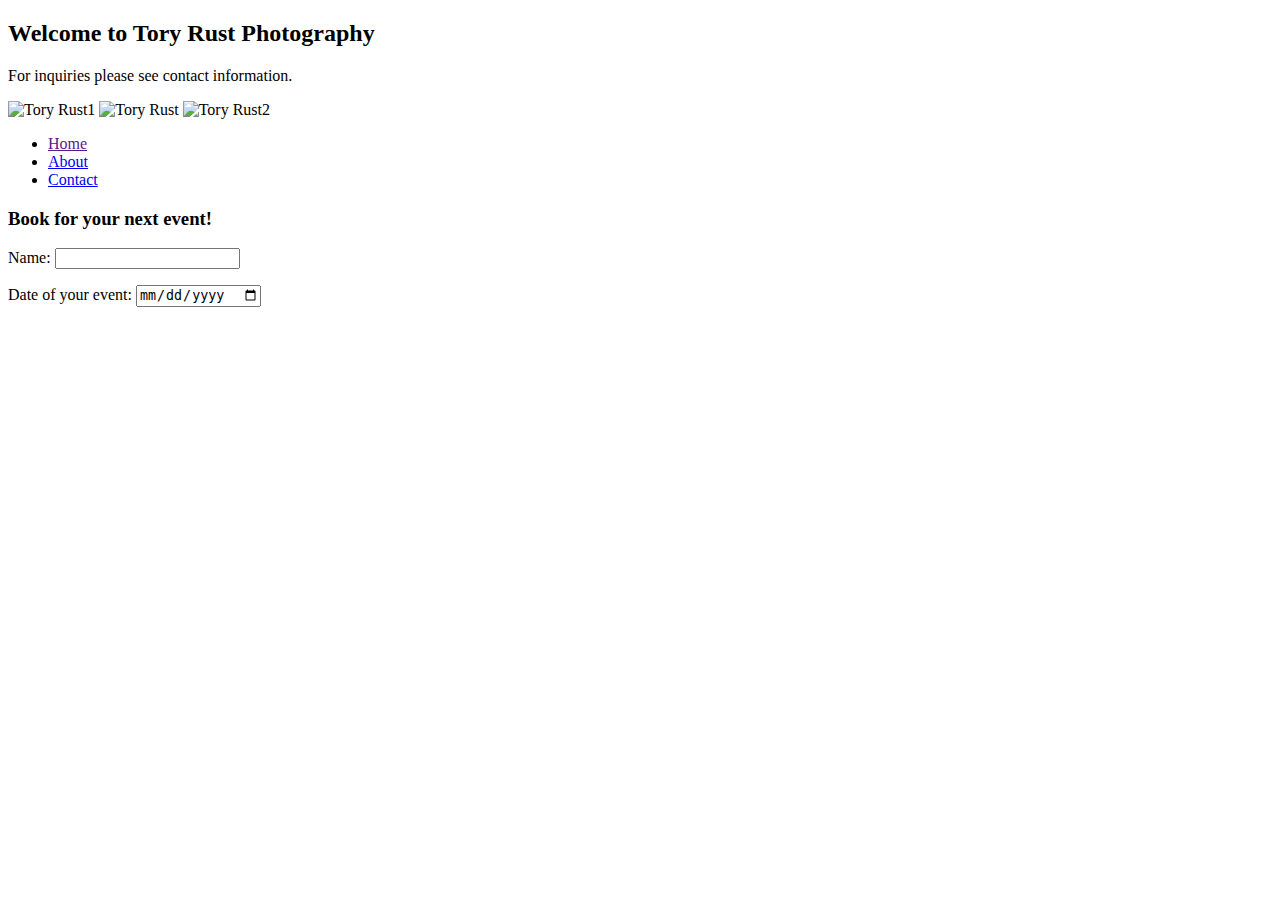
==== index.html @ 1d86cb42 "Added content to index page" ====
<!DOCTYPE html>
<html>
<head>
	<title>TORY/RUST</title>
</head>
<body>
<h2>Welcome to Tory Rust Photography</h2>
<p> For inquiries please see contact information. </p>

<img src="images/tory7.png" alt="Tory Rust1" height="200" width="200">
<img src="images/tory8.jpg" alt="Tory Rust" height="500" width="500">
<img src="images/tory9.jpg" alt="Tory Rust2" height="500" width="500">

<nav>
  <ul>
    <li><a href="">Home</a></li>
    <li><a href="file:///Users/georgiarust/grust101.github.io/about.html">About</a></li>
    <li><a href="http://www.toryrust.com/contact/">Contact</a></li>
  </ul>
</nav>
<h3> Book for your next event! </h3>
	<p>
		<label>
			Name:
			<input name="clientname">
		</label>
	</p>
	<p>
		<label>
			Date of your event:
			<input type="date" name="event">
		</label>
	</p>
	</body>
</html>

<!--http://www.toryrust.com/work#/new-page-5/
I like the way squarespace allows people to insert creative headers/images/gif/etc.. and allows them to personalize their pages. For example, this photographer has all her own unique content on her page while still being hosted by squarespace. I am very excited to get deeper into HTML and CSS so that I can learn how to design websites while using creativity and logic! -->
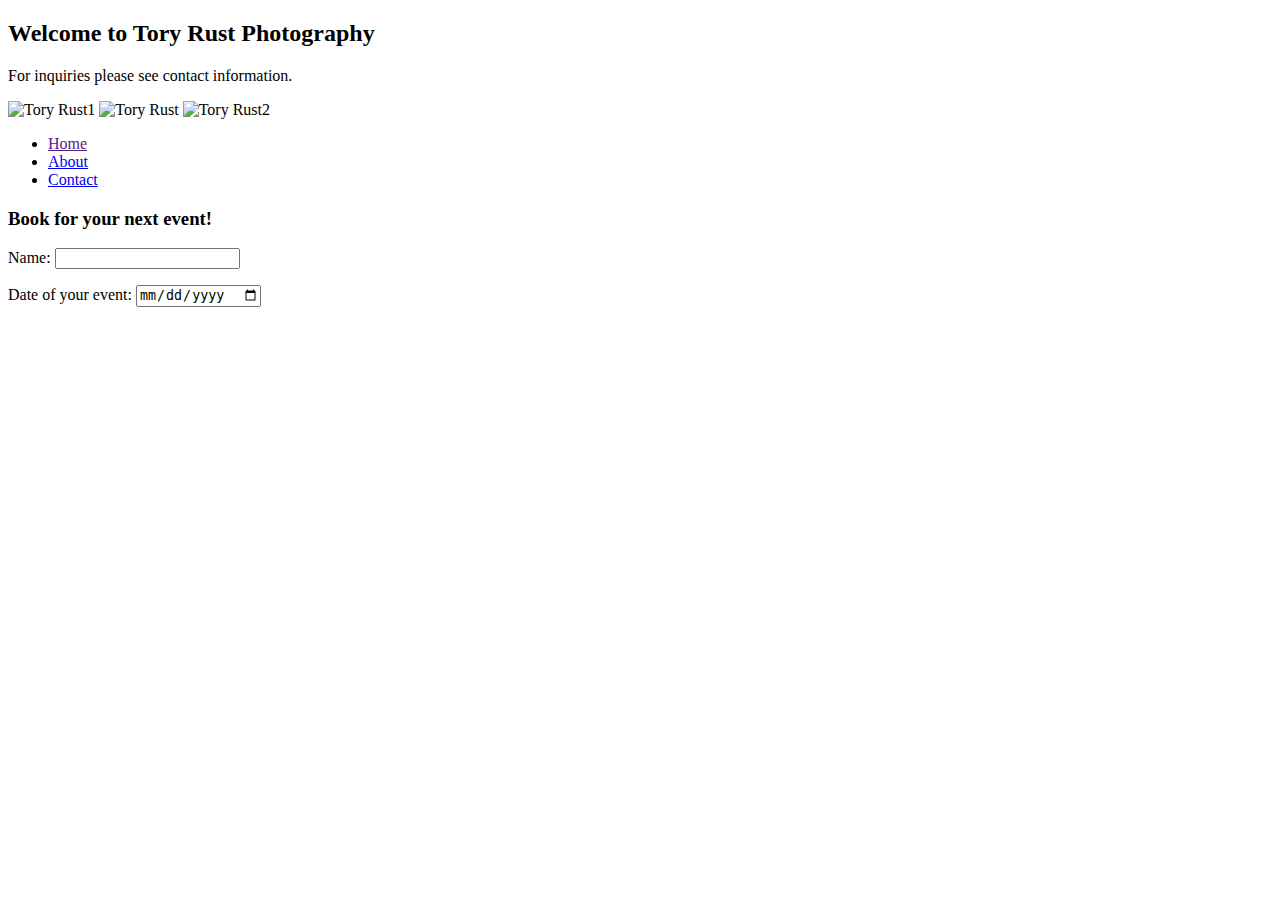
==== commit b48ce9a9: "updates added to home page" ====
--- a/index.html
+++ b/index.html
@@ -15,7 +15,7 @@
 <nav>
   <ul>
     <li><a href="">Home</a></li>
-    <li><a href="file:///Users/georgiarust/grust101.github.io/about.html">About</a></li>
+    <li><a href=file:///Users/georgiarust/grust101.github.io/about.html>About</a></li>
     <li><a href="http://www.toryrust.com/contact/">Contact</a></li>
   </ul>
 </nav>
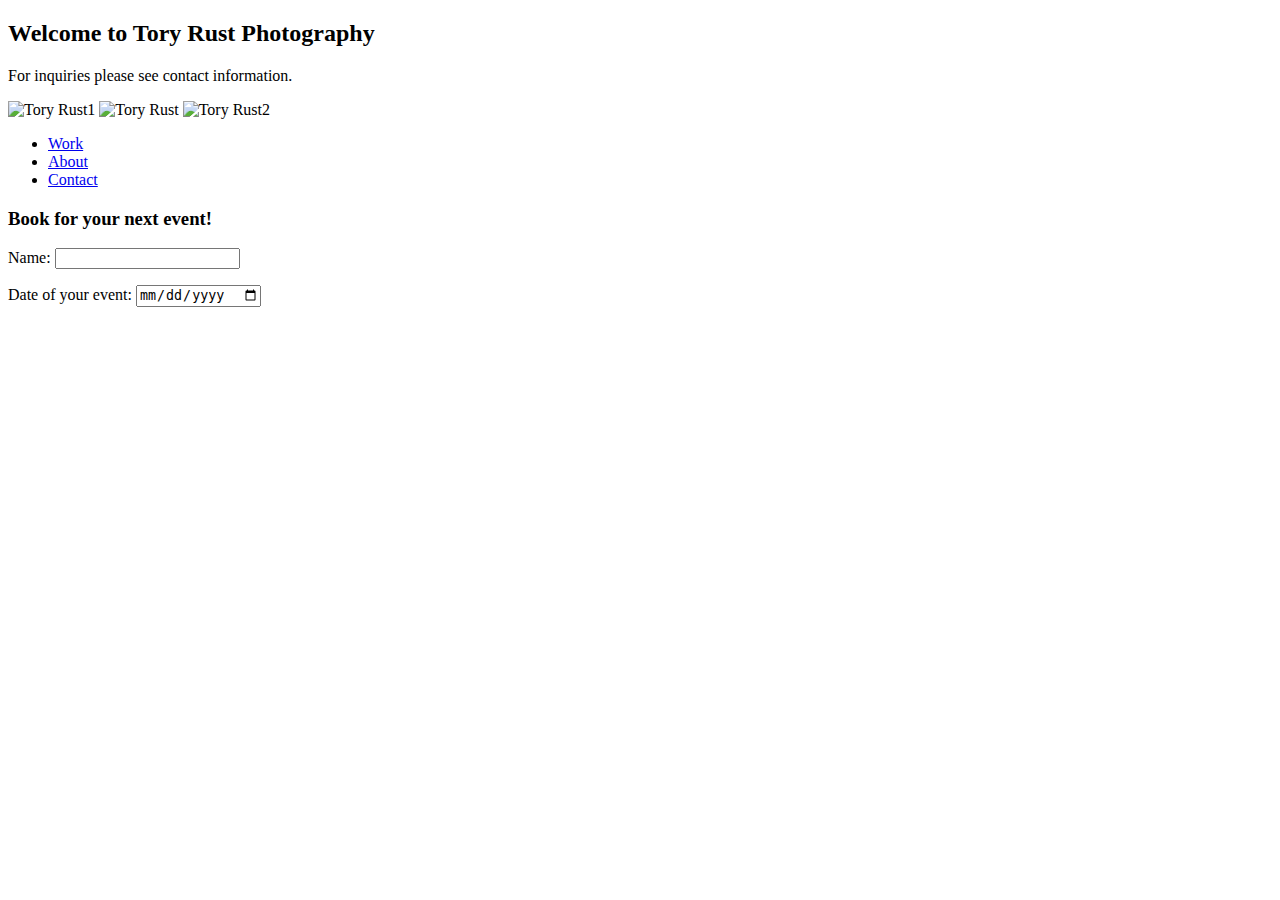
==== commit 96a5d247: "Merge pull request #2 from grust101/website_branch" ====
--- a/index.html
+++ b/index.html
@@ -14,8 +14,8 @@
 
 <nav>
   <ul>
-    <li><a href="">Home</a></li>
-    <li><a href=file:///Users/georgiarust/grust101.github.io/about.html>About</a></li>
+    <li><a href="http://www.toryrust.com/work/">Work</a></li>
+    <li><a href="http://thesource.com/2016/03/31/on-the-rise-from-north-dakota-to-new-york-meet-fashion-photographer-tory-rust/">About</a></li>
     <li><a href="http://www.toryrust.com/contact/">Contact</a></li>
   </ul>
 </nav>
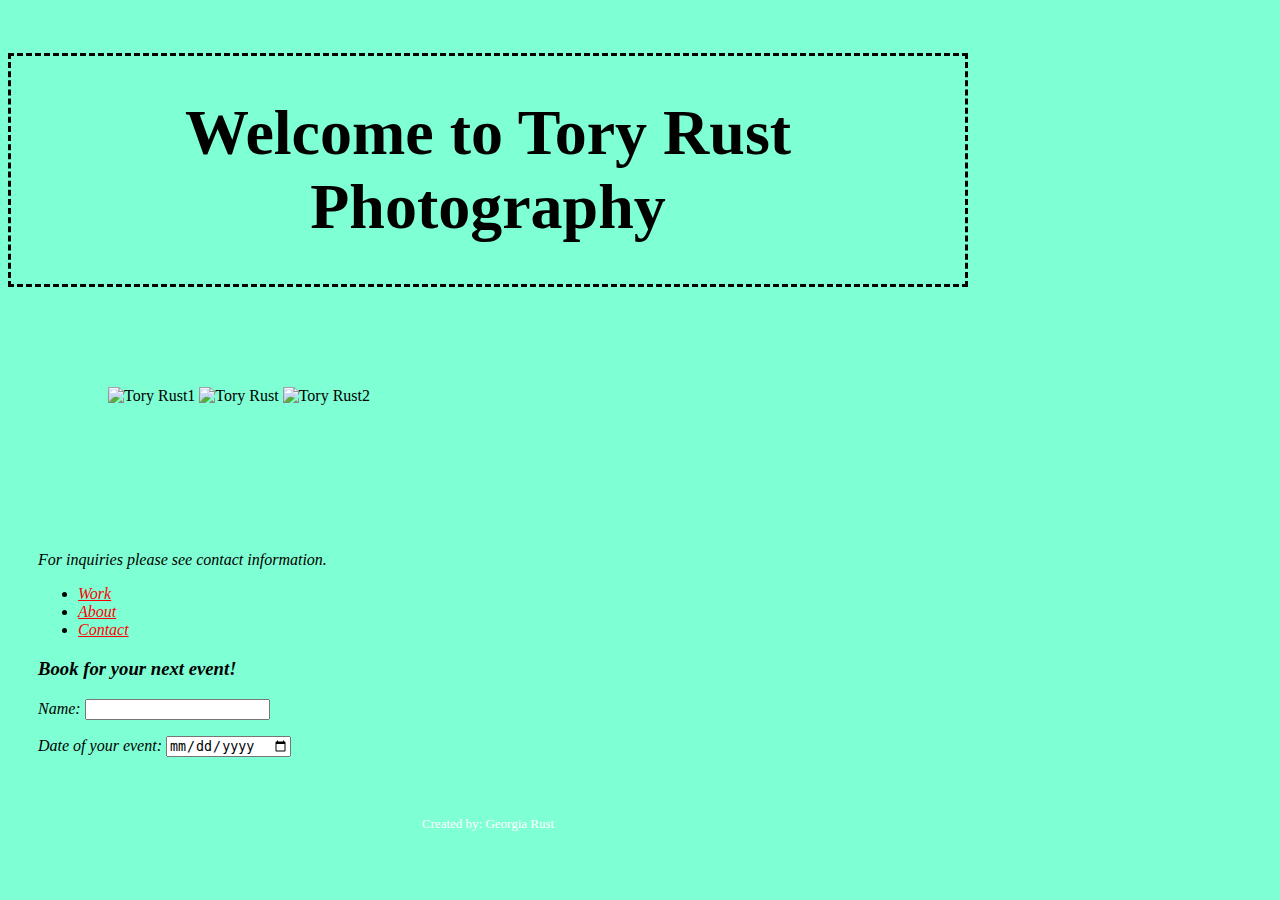
==== commit f273c92e: "made css edits to Tory Rust Photography page" ====
--- a/index.html
+++ b/index.html
@@ -4,21 +4,24 @@
 <head>
 	<title>TORY/RUST</title>
 </head>
+<link rel="stylesheet" href="styles.css" type="text/css">
 <body>
-<h2>Welcome to Tory Rust Photography</h2>
-<p> For inquiries please see contact information. </p>
+<h2 class="welcome">Welcome to Tory Rust Photography</h2>
 
-<img src="images/tory7.png" alt="Tory Rust1" height="200" width="200">
-<img src="images/tory8.jpg" alt="Tory Rust" height="500" width="500">
-<img src="images/tory9.jpg" alt="Tory Rust2" height="500" width="500">
-
-<nav>
-  <ul>
-    <li><a href="http://www.toryrust.com/work/">Work</a></li>
-    <li><a href="http://thesource.com/2016/03/31/on-the-rise-from-north-dakota-to-new-york-meet-fashion-photographer-tory-rust/">About</a></li>
-    <li><a href="http://www.toryrust.com/contact/">Contact</a></li>
-  </ul>
-</nav>
+<section id="images">
+<img src="images/tory7.png" alt="Tory Rust1" height="250" width="250">
+<img src="images/tory8.jpg" alt="Tory Rust" height="250" width="250">
+<img src="images/tory9.jpg" alt="Tory Rust2" height="250" width="250">
+</section>
+<section id="main">
+	<p> For inquiries please see contact information. </p>
+	<nav>
+	  <ul id="links">
+    	<li><a href="http://www.toryrust.com/work/">Work</a></li>
+    	<li><a href="about.html">About</a></li>
+    	<li><a href="http://www.toryrust.com/contact/">Contact</a></li>
+  		</ul>
+	</nav>
 <h3> Book for your next event! </h3>
 	<p>
 		<label>
@@ -32,6 +35,10 @@
 			<input type="date" name="event">
 		</label>
 	</p>
+</section>
+<footer class="footer">
+	<p> Created by: Georgia Rust </p>
+</footer>
 	</body>
 </html>
 
--- a/styles.css
+++ b/styles.css
@@ -0,0 +1,40 @@
+body {
+	background-color: 	#7fffd4;
+	max-width: 960px;
+}
+
+.welcome {
+	text-align: center;
+	color: black;
+	font-family: "Din Condensed";
+	font-size: 4em;
+	padding: 40px;
+	border: medium dashed black;
+	background-image: url("http://www.bigbrandsystem.com/wp-content/uploads/bright-color-swatches.jpg");
+}
+
+#main {
+	font-family: "Din Condensed";
+	font-style: italic;
+	padding: 30px;
+}
+
+a:link {
+	color: red;
+}
+a:visited{
+	color: green;
+}
+a:hover {
+	font-style: normal;
+	color: white;
+}
+
+#images{
+	margin: 100px;
+}
+.footer {
+	text-align: center;
+	font-size: small;
+	color: white;
+}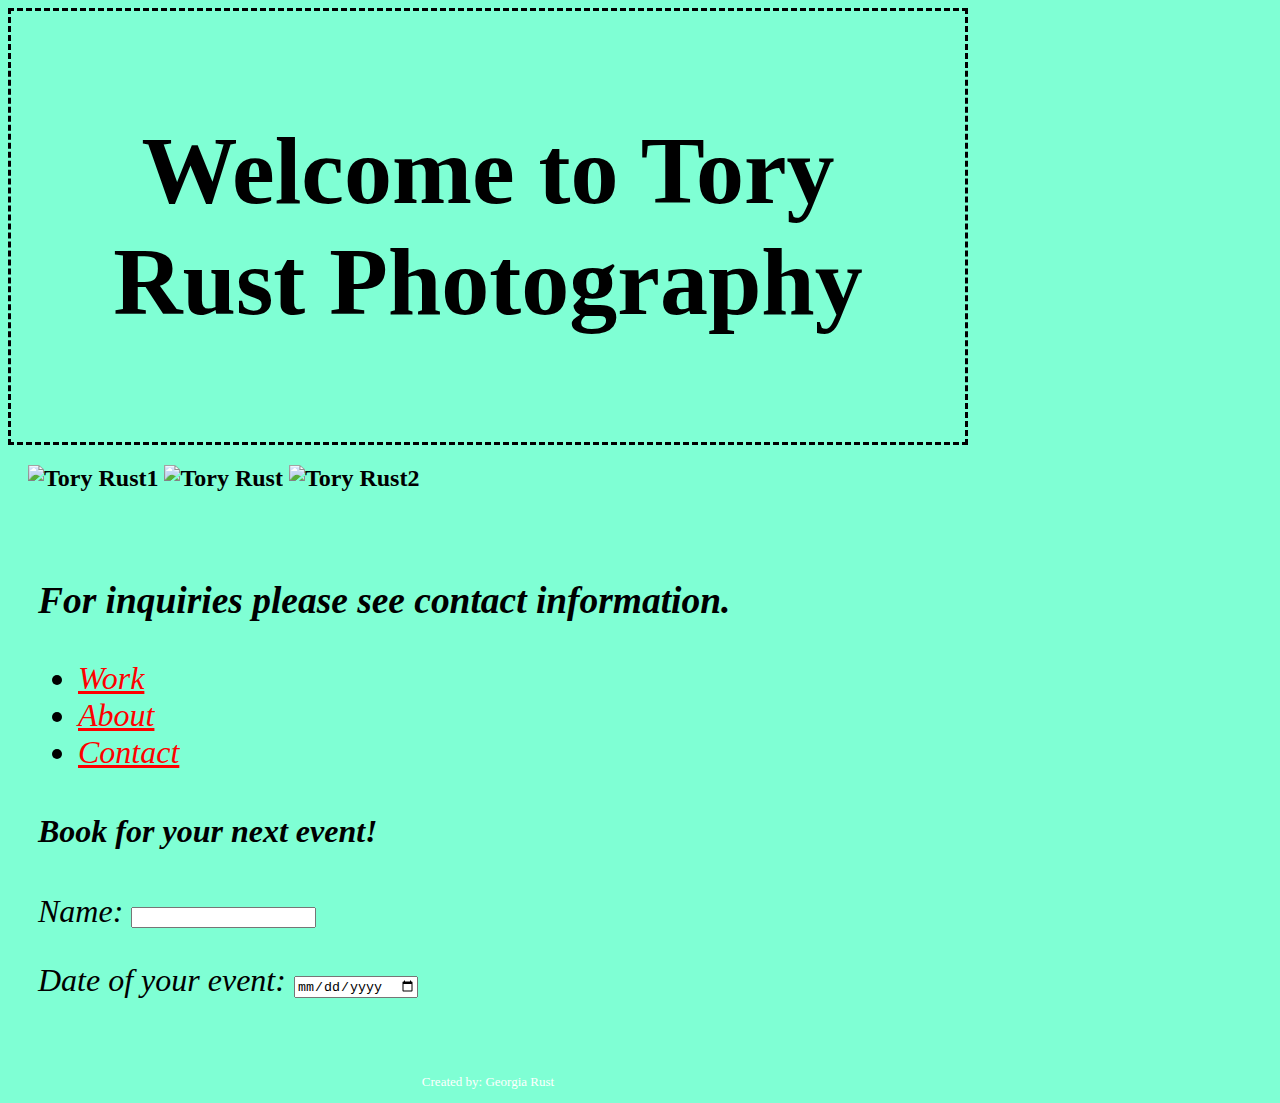
==== commit 0f806523: "fixed margin issue using css" ====
--- a/index.html
+++ b/index.html
@@ -3,18 +3,23 @@
 <html>
 <head>
 	<title>TORY/RUST</title>
+<link rel="stylesheet" href="styles.css" type="text/css">
+
 </head>
-<link rel="stylesheet" href="styles.css" type="text/css">
 <body>
-<h2 class="welcome">Welcome to Tory Rust Photography</h2>
+	<section class="welcome">
+		<h1>Welcome to Tory Rust Photography</h1>
+	</section>
+	<section id="images">
+	<h2>
+		<img src="images/tory7.png" alt="Tory Rust1" height="250" width="250">
+		<img src="images/tory8.jpg" alt="Tory Rust" height="250" width="250">
+		<img src="images/tory9.jpg" alt="Tory Rust2" height="250" width="250">
+	</h2>
+	</section>
 
-<section id="images">
-<img src="images/tory7.png" alt="Tory Rust1" height="250" width="250">
-<img src="images/tory8.jpg" alt="Tory Rust" height="250" width="250">
-<img src="images/tory9.jpg" alt="Tory Rust2" height="250" width="250">
-</section>
-<section id="main">
-	<p> For inquiries please see contact information. </p>
+	<section id="main">
+		<h3>For inquiries please see contact information.</h3>
 	<nav>
 	  <ul id="links">
     	<li><a href="http://www.toryrust.com/work/">Work</a></li>
@@ -22,7 +27,7 @@
     	<li><a href="http://www.toryrust.com/contact/">Contact</a></li>
   		</ul>
 	</nav>
-<h3> Book for your next event! </h3>
+<h4> Book for your next event! </h4>
 	<p>
 		<label>
 			Name:
@@ -35,7 +40,7 @@
 			<input type="date" name="event">
 		</label>
 	</p>
-</section>
+		</section>
 <footer class="footer">
 	<p> Created by: Georgia Rust </p>
 </footer>
--- a/styles.css
+++ b/styles.css
@@ -7,7 +7,7 @@
 	text-align: center;
 	color: black;
 	font-family: "Din Condensed";
-	font-size: 4em;
+	font-size: 3em;
 	padding: 40px;
 	border: medium dashed black;
 	background-image: url("http://www.bigbrandsystem.com/wp-content/uploads/bright-color-swatches.jpg");
@@ -17,6 +17,7 @@
 	font-family: "Din Condensed";
 	font-style: italic;
 	padding: 30px;
+	font-size: 2em;
 }
 
 a:link {
@@ -31,10 +32,20 @@
 }
 
 #images{
-	margin: 100px;
+	margin: 20px;
 }
 .footer {
 	text-align: center;
 	font-size: small;
 	color: white;
+}
+@media screen and (max-width: 500px) {
+    #main {
+        font-size: large;
+    }
+}
+@media screen and (max-width: 500px) {
+	.welcome {
+		font-size: 2em;
+	}
 }